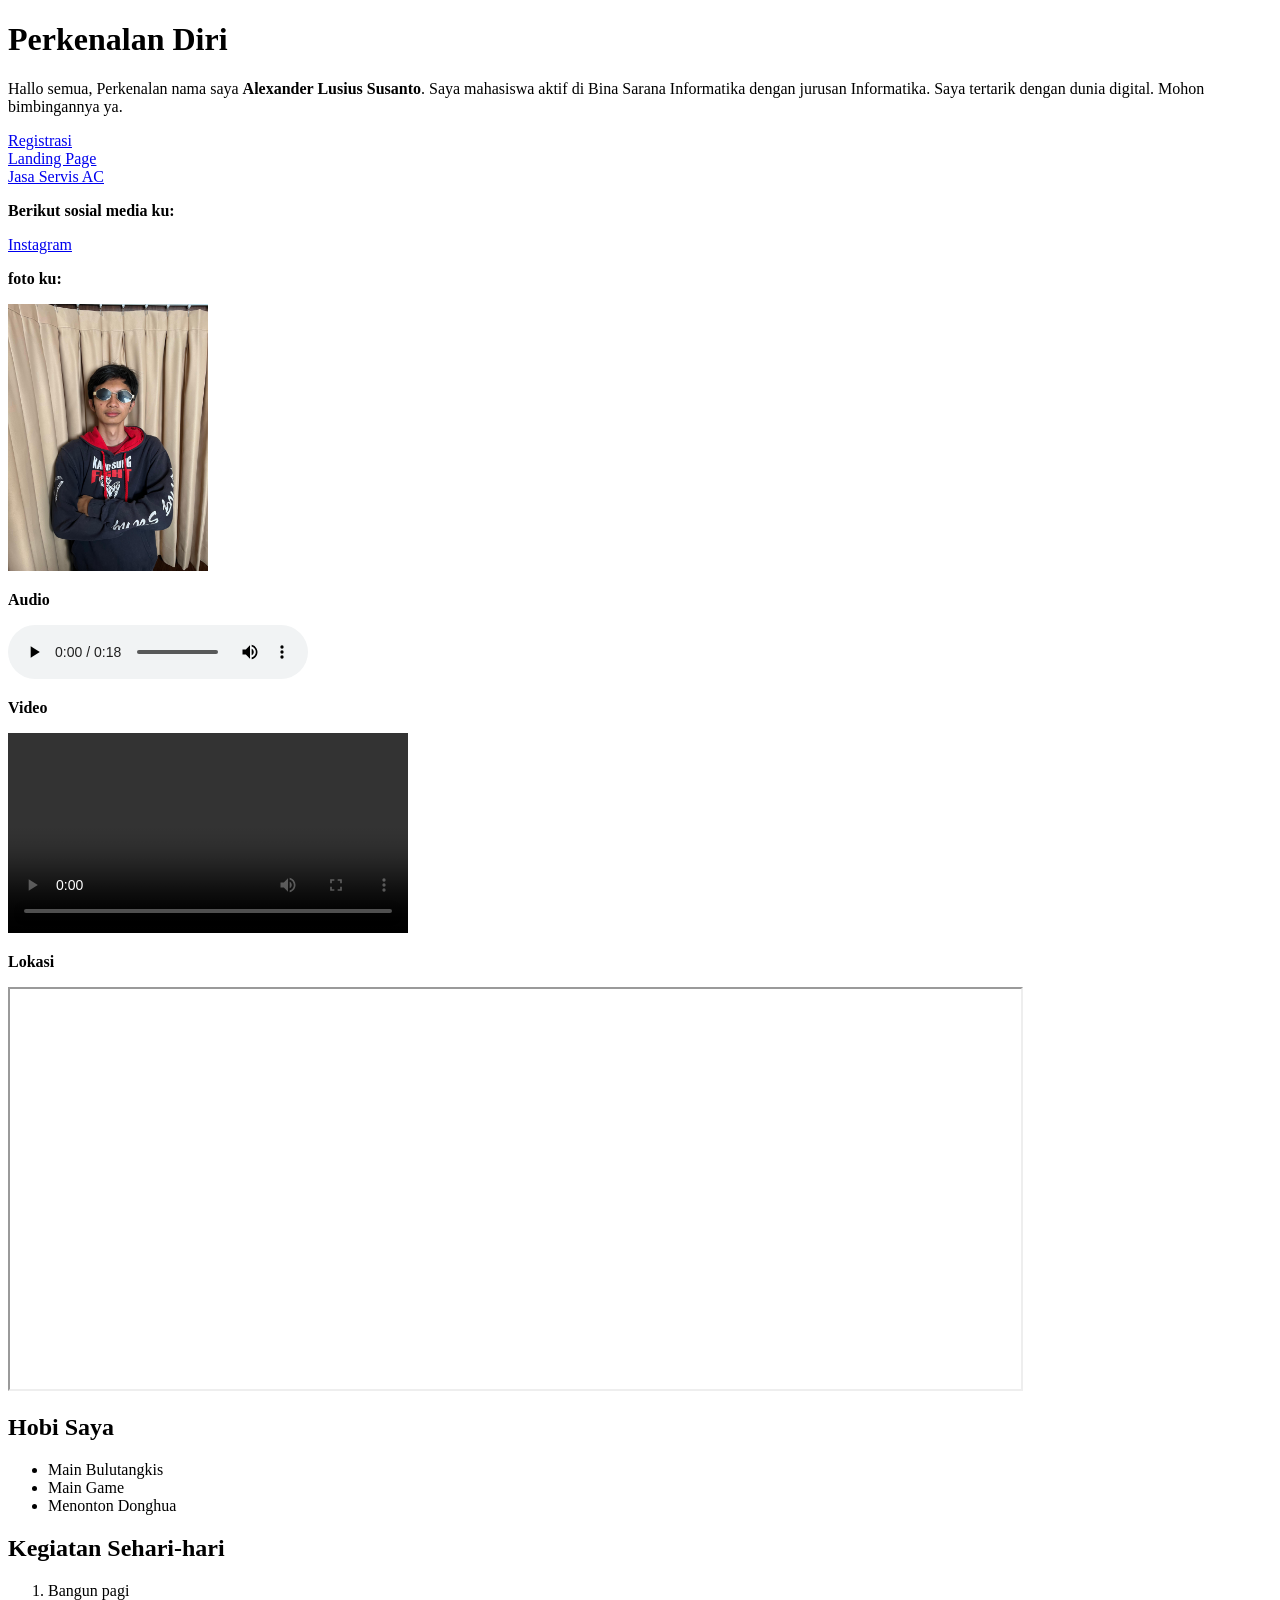
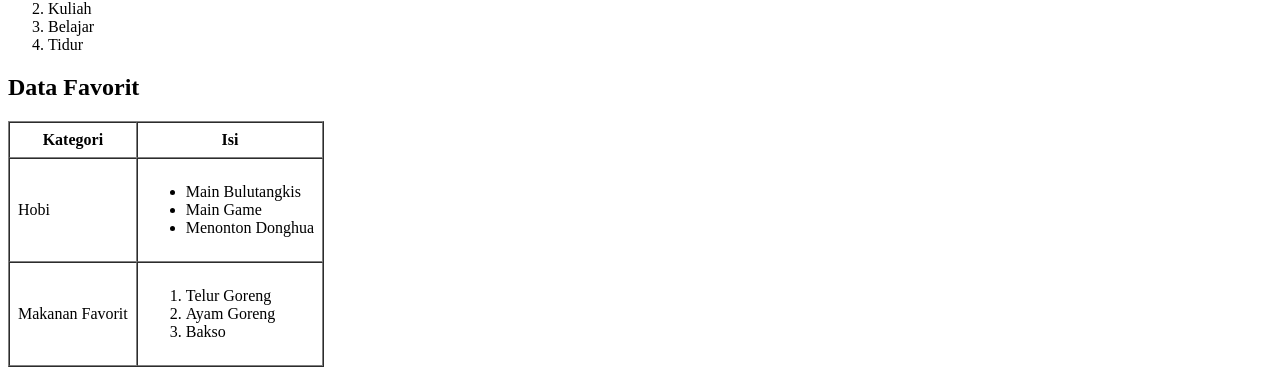
==== tugas_pertemuan 1/perkenalan.html @ 53a85e2e "Tambah file perkenalan.html di folder tugas_pertemuan1" ====
<!DOCTYPE html>
<html lang="en">
<head>
    <meta charset="UTF-8">
    <meta name="viewport" content="width=device-width, initial-scale=1.0">
    <title>Perkenalan Diri</title>
</head>
<body>
    <h1>Perkenalan Diri</h1>
    <p>Hallo semua, Perkenalan nama saya <b>Alexander Lusius Susanto</b>. 
        Saya mahasiswa aktif di Bina Sarana Informatika dengan jurusan Informatika. 
        Saya tertarik dengan dunia digital. Mohon bimbingannya ya.</p>
        <a href="fomulir.html">Registrasi</a> <br>
        <a href="landing.html">Landing Page</a> <br>
        <a href="jasaservisac.html">Jasa Servis AC</a> <br>
    <p><b>Berikut sosial media ku:</b></p>
    <a href="https://www.instagram.com/alex_atep/" target="_blank">Instagram</a>

    <p><b>foto ku:</b></p>
    <img src="Foto profil Alex.jpeg" alt="Foto Profil Alex" height="auto" width="200px">

    <p><b>Audio</b></p>
    <audio controls>
        <source src="Audio Alex.mp3" type="audio/mpeg">
    </audio>

    <p><b>Video</b></p>
    <video controls width="400">
        <source src="Video Alex.mp4" type="video/mp4">
    </video>

        <p><b>Lokasi</b></p>
        <iframe 
            src="https://www.google.com/maps/embed?pb=!1m18!1m12!1m3!1d3966.548991373238!2d107.0598995!3d-6.229111!2m3!1f0!2f0!3f0!3m2!1i1024!2i768!4f13.1!3m3!1m2!1s0x2e698f221d926933%3A0x7d5a4d1d6ad2c887!2sJl.%20Villa%20Bekasi%20Indah%20I%20Blok%20M%2011%20No.19%2C%20RT.12%2FRW.5%2C%20Mangunjaya%2C%20Kec.%20Tambun%20Sel.%2C%20Kabupaten%20Bekasi%2C%20Jawa%20Barat%2017510!5e0!3m2!1sid!2sid!4v1712400000000!5m2!1sid!2sid" 
            allowfullscreen="" 
            loading="lazy" 
            referrerpolicy="no-referrer-when-downgrade"
            height="400px"
            width="80%">
        </iframe>

        <h2>Hobi Saya</h2>
        <ul>
            <li>Main Bulutangkis</li>
            <li>Main Game</li>
            <li>Menonton Donghua</li>
        </ul>

        <h2>Kegiatan Sehari-hari</h2>
        <ol>
            <li>Bangun pagi</li>
            <li>Kuliah</li>
            <li>Belajar</li>
            <li>Tidur</li>
        </ol>

        <h2>Data Favorit</h2>
        <table border="1" cellpadding="8" cellspacing="0">
            <thead>
                <tr>
                    <th>Kategori</th>
                    <th>Isi</th>
                </tr>
            </thead>
            <tbody>
                <tr>
                    <td>Hobi</td>
                    <td>
                        <ul>
                            <li>Main Bulutangkis</li>
                            <li>Main Game</li>
                            <li>Menonton Donghua</li>
                        </ul>
                    </td>
                </tr>
                <tr>
                    <td>Makanan Favorit</td>
                    <td>
                        <ol>
                            <li>Telur Goreng</li>
                            <li>Ayam Goreng</li>
                            <li>Bakso</li>
                        </ol>
                    </td>
                </tr>
            </tbody>
        </table>
</body>
</html>
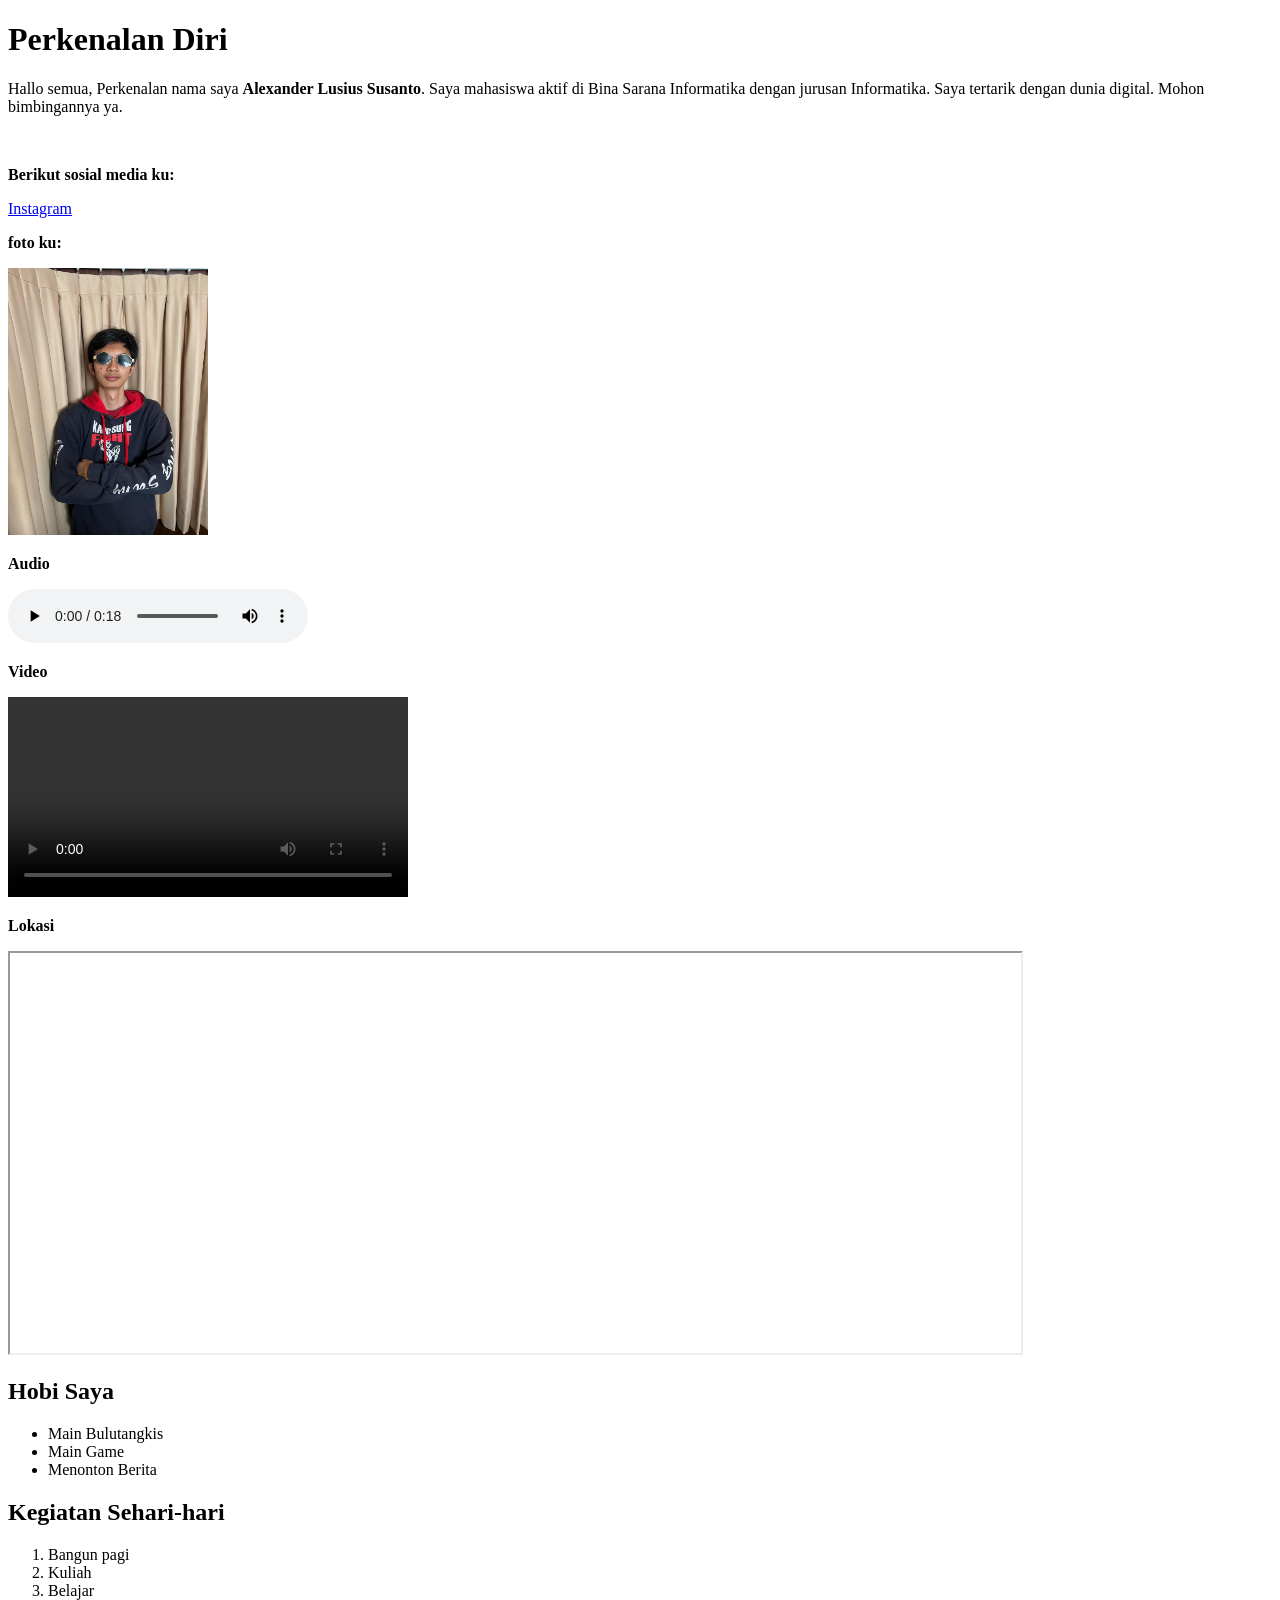
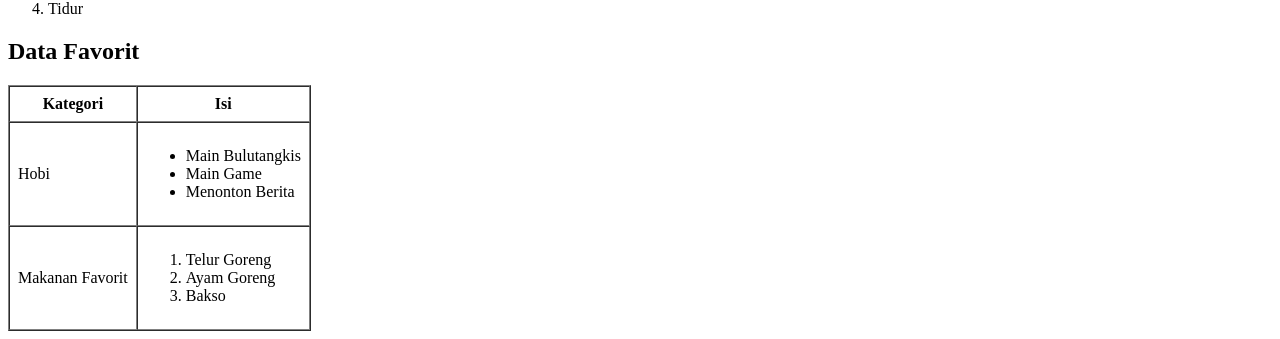
==== commit 19bf5a96: "Tambah file" ====
--- a/tugas_pertemuan 1/perkenalan.html
+++ b/tugas_pertemuan 1/perkenalan.html
@@ -10,9 +10,7 @@
     <p>Hallo semua, Perkenalan nama saya <b>Alexander Lusius Susanto</b>. 
         Saya mahasiswa aktif di Bina Sarana Informatika dengan jurusan Informatika. 
         Saya tertarik dengan dunia digital. Mohon bimbingannya ya.</p>
-        <a href="fomulir.html">Registrasi</a> <br>
-        <a href="landing.html">Landing Page</a> <br>
-        <a href="jasaservisac.html">Jasa Servis AC</a> <br>
+        <br>
     <p><b>Berikut sosial media ku:</b></p>
     <a href="https://www.instagram.com/alex_atep/" target="_blank">Instagram</a>
 
@@ -26,7 +24,7 @@
 
     <p><b>Video</b></p>
     <video controls width="400">
-        <source src="Video Alex.mp4" type="video/mp4">
+        <source src="WIN_20251210_10_40_35_Pro.mp4" type="video/mp4">
     </video>
 
         <p><b>Lokasi</b></p>
@@ -43,7 +41,7 @@
         <ul>
             <li>Main Bulutangkis</li>
             <li>Main Game</li>
-            <li>Menonton Donghua</li>
+            <li>Menonton Berita</li>
         </ul>
 
         <h2>Kegiatan Sehari-hari</h2>
@@ -69,7 +67,7 @@
                         <ul>
                             <li>Main Bulutangkis</li>
                             <li>Main Game</li>
-                            <li>Menonton Donghua</li>
+                            <li>Menonton Berita</li>
                         </ul>
                     </td>
                 </tr>
